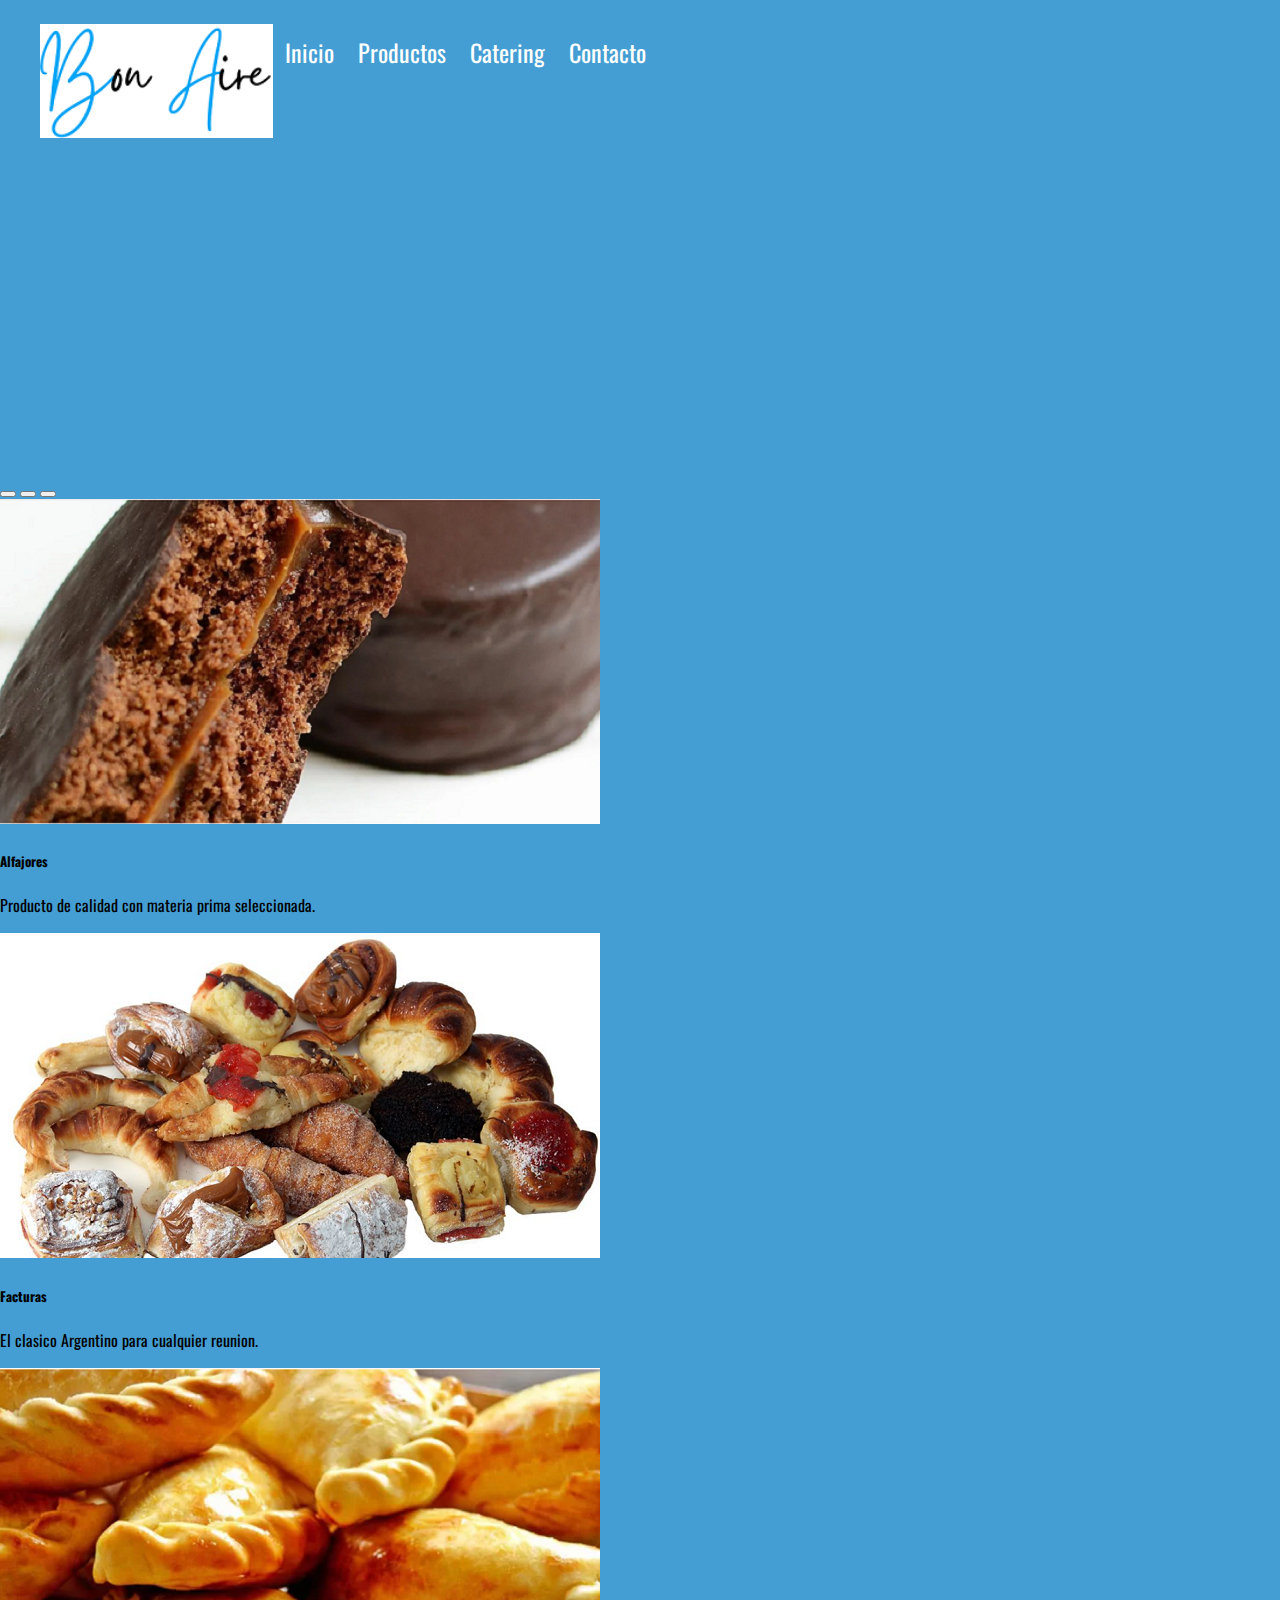
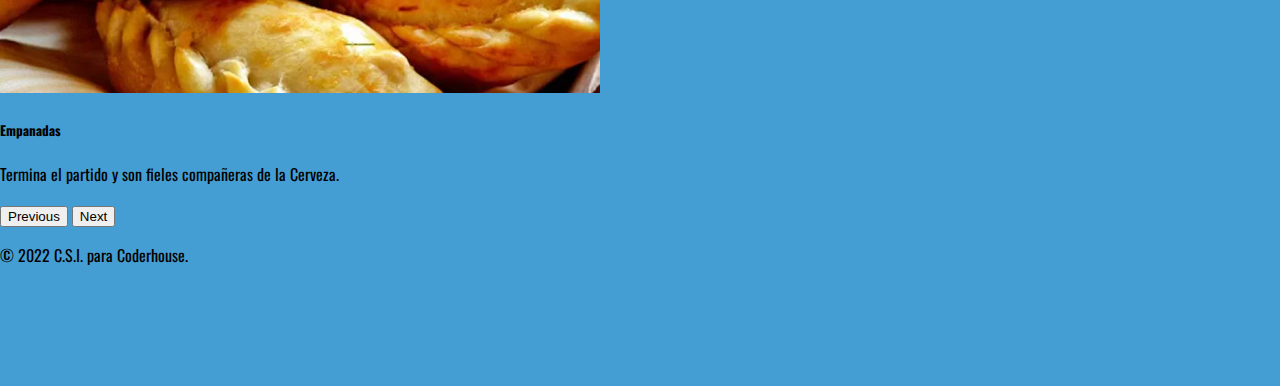
==== index.html @ 4c42e6cb "modelo pasteleria v1" ====
<!DOCTYPE html>
<html lang="en">
  <head>
    <meta charset="utf-8">
    <meta http-equiv="X-UA-Compatible" content="IE=edge">
    <meta name="viewport" content="width=device-width, initial-scale=1">
    <title>BON AIRE</title>
	<link rel="icon" type="image/png" href="favicon-32x32.png" sizes="32x32" />
		<style>
		@import url('https://fonts.googleapis.com/css2?family=BIZ+UDGothic&family=Oswald:wght@300&display=swap');
	</style>
       <!-- estilo Bootstrap -->
    <link href="https://cdn.jsdelivr.net/npm/bootstrap@5.1.3/dist/css/bootstrap.min.css" rel="stylesheet" integrity="sha384-1BmE4kWBq78iYhFldvKuhfTAU6auU8tT94WrHftjDbrCEXSU1oBoqyl2QvZ6jIW3" crossorigin="anonymous">
	<link href="css/style.css" rel="stylesheet">
	<script src="https://cdn.jsdelivr.net/npm/bootstrap@5.1.3/dist/js/bootstrap.bundle.min.js"></script>
  </head>
  <body>
	<header class="navegacion">

			<div class="tabla1">
				<ul class="nav">
					<li class="logo1"><img srcset="img/bonairechico.800.png 1100w, img/bonairechico.400.png 800w" alt="Logo" src="img/bonairechico.800.png" sizes="(max-width: 320px) 280px, (max-width: 480px) 440px"> </li>
					<li><a href="index.html">Inicio</a></li>
					<li><a href="">Productos </a> 
						<ul>
							<li class="submenu"><a href="galletas.html">Galletas / Alfajores</a></li>
							<li class="submenu"><a href="Empanadas.Argentinas.html">Empanadas Argentinas</a></li>
							<li class="submenu"><a href="facturas.argentinas.html">Facturas Argentinas</a></li>
						</ul>
					</li>
					<li><a href="">Catering</a>
						<ul>
							<li><a href="menu.catering.html">Menú</a></li>
						</ul>
					</li>
					<li><a href="contacto.html">Contacto</a></li>
				</ul>
			</div>
		
	</header>
		
		<section>

			<!-- CARRUSEL DE FOTOS CON BOOTSTRAP-->

			<div id="carouselExampleCaptions" class="carousel slide" data-bs-ride="carousel">
				<div class="carousel-indicators">
				  <button type="button" data-bs-target="#carouselExampleCaptions" data-bs-slide-to="0" class="active" aria-current="true" aria-label="Slide 1"></button>
				  <button type="button" data-bs-target="#carouselExampleCaptions" data-bs-slide-to="1" aria-label="Slide 2"></button>
				  <button type="button" data-bs-target="#carouselExampleCaptions" data-bs-slide-to="2" aria-label="Slide 3"></button>
				</div>
				<div class="carousel-inner">
				  <div class="carousel-item active">
					<img src="img/alfajores.png" class="d-block w-100" alt="...">
					<div class="carousel-caption d-none d-md-block">
					  <h5>Alfajores</h5>
					  <p>Producto de calidad con materia prima seleccionada.</p>
					</div>
				  </div>
				  <div class="carousel-item">
					<img src="img/facturas.png" class="d-block w-100" alt="...">
					<div class="carousel-caption d-none d-md-block">
					  <h5>Facturas</h5>
					  <p>El clasico Argentino para cualquier reunion.</p>
					</div>
				  </div>
				  <div class="carousel-item">
					<img src="img/empanadas.png" class="d-block w-100" alt="...">
					<div class="carousel-caption d-none d-md-block">
					  <h5>Empanadas</h5>
					  <p>Termina el partido y son fieles compañeras de la Cerveza.</p>
					</div>
				  </div>
				</div>
				<button class="carousel-control-prev" type="button" data-bs-target="#carouselExampleCaptions" data-bs-slide="prev">
				  <span class="carousel-control-prev-icon" aria-hidden="true"></span>
				  <span class="visually-hidden">Previous</span>
				</button>
				<button class="carousel-control-next" type="button" data-bs-target="#carouselExampleCaptions" data-bs-slide="next">
				  <span class="carousel-control-next-icon" aria-hidden="true"></span>
				  <span class="visually-hidden">Next</span>
				</button>
			  </div>

		</section>


						
<footer class="footer">
	<div class="d-flex justify-content-between py-4 my-4 border-top">
		<p>&copy; 2022 C.S.I. para Coderhouse.</p>
		<ul class="list-unstyled d-flex">
		  <li class="ms-3"><a class="link-dark" href="#"><svg class="bi" width="24" height="24"><use xlink:href="#twitter"/></svg></a></li>
		  <li class="ms-3"><a class="link-dark" href="#"><svg class="bi" width="24" height="24"><use xlink:href="#instagram"/></svg></a></li>
		  <li class="ms-3"><a class="link-dark" href="#"><svg class="bi" width="24" height="24"><use xlink:href="#facebook"/></svg></a></li>
		</ul>
	  </div>
		
	  </footer>	

						
  </body>
</html>
---- css/style.css ----
body
{
    margin:0px;
    padding:0px;
    font-family: 'BIZ UDGothic', sans-serif;
    font-family: 'Oswald', sans-serif;
    background-color: #449ED3;
    background-image: url("../img/fondo.bonaire.panaderia.jpg");
    background-size: 100%; 
}

/* BARRA DE NAVEGACION - BOTONERA */

.tabla1
 {
    display: grid;
    grid-template-rows: 200px 75px 200px 1fr;
    justify-content: space-between;
    font-family: 'Oswald', sans-serif;
    font-size: x-large;
    margin: 0;
    padding: 0;
 }

ul, ol {
    list-style:none;
}

 .nav > li {
    float:left;
}

.nav li a {
    background-color:#449ED3;
    color:#fff;
    text-decoration:none;
    padding:10px 12px;
    display:block;
}

.nav li a:hover {
    background-color:#434343;
}

.nav li ul {
    display:none;
    position:absolute;
    min-width:140px;
}

.nav li:hover > ul {
    display:block;
}

.nav li ul li {
    position:relative;
}

.nav li ul li ul {
    right:-140px;
    top:0px;
}




/* ALFAJORES y GALLETAS */



.galery-container

{
display: grid;
grid-template-columns: repeat(3, 1fr);
grid-auto-rows: 150px;
padding: 20px;
grid-gap: 10px;
}

.galery__item
{
position:relative;
}

.galery__img
{
width: 100%;   
height: 100%;
object-fit: cover; 
}

/*


/* TITLE DE LOS ALFAJORES Y AFINES*/

.gallery__title
{
position:absolute;
bottom: 0;
color: white;
background-color: #449ED3;
margin: 5px;
padding: 5px;
}

.gallery__title:hover
{
    background-color: orange;
}


/* FOTOS DE ALFAJORES EN DIFERENTES ESCALAS DE FILAS Y COLUMNAS */



.galery__item:nth-child(1)
{
grid-row-start: span 2;
}

.galery__item:nth-child(2)
{
grid-column-start: span 2;
}

.galery__item:nth-child(6)
{
grid-column-start: span 2;
}

.galery__item:nth-child(7)
{
grid-column-start: span 2;
}

/* RESPONSIVE MODELO PARA SMARTPHONE */

@media (max-width:576px)
{

/* RESPONSIVE  ALFAJORES */
/* (max-width:576px) */

.gallery__title:hover
{
    background-color: orange;
}

.galery-container
    {
    grid-template-columns: repeat(2, 1fr);
    }
    .galery__item:nth-child(1)
    {
    grid-column-start: span 2;
    }

    .galery__item:nth-child(5)
    {
    grid-column-start: span 2;
    }

    .galery__item:nth-child(8)
    {
    grid-column-start: span 2;
    }

/* RESPONSIVE  EMPANADAS */
/* (max-width:576px) */

.gallery__title1:hover
{
    background-color: orange;
}

.galery-container1
{
grid-template-columns: repeat(2, 1fr);
}
.galery__item1:nth-child(1)
{
grid-column-start: span 2;
}

.galery__item1:nth-child(2)
{
grid-column-start: span 2;
}

.galery__item1:nth-child(3)
{
grid-column-start: span 2;
}

.galery__item1:nth-child(4)
{
grid-column-start: span 2;
}

.galery__item1:nth-child(5)
{
grid-column-start: span 2;
}

.galery__item1:nth-child(6)
{
grid-column-start: span 2;
}

.galery__item1:nth-child(7)
{
grid-column-start: span 2;
}

.galery__item1:nth-child(8)
{
grid-column-start: span 2;
}

.galery__item1:nth-child(9)
{
grid-column-start: span 2;
}

.galery__item1:nth-child(10)
{
grid-column-start: span 2;
}

/* RESPONSIVE FACTURAS */
/* (max-width:576px) */

.gallery__title2:hover
{
    background-color: orange;
}

.galery-container2
    {
    grid-template-columns: repeat(1, 1fr);
    }
    .galery__item2:nth-child(1)
    {
    grid-column-start: span 3;
    }

    .galery__item2:nth-child(2)
    {
    grid-column-start: span 3;
    }

    .galery__item2:nth-child(3)
    {
    grid-column-start: span 3;
    }
    
    .galery__item2:nth-child(4)
    {
    grid-column-start: span 3;
    }

    .galery__item2:nth-child(5)
    {
    grid-column-start: span 3;
    }
    
    .galery__item2:nth-child(6)
    {
    grid-column-start: span 3;
    }

/* RESPONSIVE  BOTONERA */
/* (max-width:500px) */

    .tabla1
    {
      display: grid;
      grid-template-rows: 20px 20px 20px;
      justify-content: flex-start;
      font-family: 'Oswald', sans-serif;
      font-size: medium;
      margin: 0;
      padding: 0;
    }

    ul, ol {
        list-style:none;
    }
    
     .nav > li {
        float:left;
    }
    
    .nav li a {
        background-color:#449ED3;
        color:#fff;
        text-decoration:none;
        padding:10px 12px;
        display:block;
    }
    
    .nav li a:hover {
        background-color:#434343;
    }
    
    .nav li ul {
        display:none;
        position:absolute;
        min-width:40px;
    }
    
    .nav li:hover > ul {
        display:block;
    }
    
    .nav li ul li {
        position:relative;
    }
    
    .nav li ul li ul {
        right:-40px;
        top:0px;
    }

}

/* RESPONSIVE MODELO PARA TABLET */
@media (min-width:577px) and (max-width:1023px)

/* RESPONSIVE  ALFAJORES */
/* (min-width:768px) */

{
.galery-container
    {
    grid-template-columns: repeat(3, 1fr);
    }

.galery__item:nth-child(1)
{
grid-row-start: span 2;
}

.galery__item:nth-child(2)
{
grid-column-start: span 2;
}

.galery__item:nth-child(6)
{
grid-column-start: span 2;
}

.galery__item:nth-child(7)
{
grid-column-start: span 2;
}

/* RESPONSIVE  EMPANADAS */
/* (min-width:768px) */

.galery-container1
    {
    grid-template-columns: repeat(3, 1fr);
    }

.galery__item1:nth-child(1)
{
grid-row-start: span 2;
}

.galery__item1:nth-child(2)
{
grid-column-start: span 1;
}

.galery__item1:nth-child(3)
{
grid-row-start: span 1;
}

.galery__item1:nth-child(5)
{
grid-row-start: span 1;
}

.galery__item1:nth-child(7)
{
grid-column-start: span 1;
}

.galery__item1:nth-child(8)
{
grid-row-start: span 1;
}

.galery__item1:nth-child(9)
{
grid-row-start: span 1;
}

.galery__item1:nth-child(10)
{
grid-row-start: span 1;
}

/* RESPONSIVE FACTURAS */
/* (min-width:768px) */

.galery-container2
    {
    grid-template-columns: repeat(2, 1fr);
    }
    .galery__item2:nth-child(1)
    {
    grid-column-start: span 1;
    }

    .galery__item2:nth-child(2)
    {
    grid-column-start: span 1;
    }

    .galery__item2:nth-child(3)
    {
    grid-column-start: span 1;
    }
    
    .galery__item2:nth-child(4)
    {
    grid-column-start: span 1;
    }

    .galery__item2:nth-child(5)
    {
    grid-column-start: span 1;
    }
    
    .galery__item2:nth-child(6)
    {
    grid-column-start: span 1;
    }

}

/* RESPONSIVE MODELO PARA DESKTOP */

@media (min-width:1024px)

/* RESPONSIVE  ALFAJORES */
/* (min-width:1024px) */

{
.galery-container
    {
    grid-template-columns: repeat(5, 1fr);
    margin: auto;
    }

.galery__item:nth-child(1)
{
grid-row-start: span 2;
}

.galery__item:nth-child(2)
{
grid-column-start: span 2;
}

.galery__item:nth-child(4)
{
grid-row-start: span 2;
}

.galery__item:nth-child(6)
{
grid-column-start: span 2;
}

.galery__item:nth-child(7)
{
grid-column-start: span 2;
}

.galery__item:nth-child(8)
{
grid-column-start: span 3;
}

/* RESPONSIVE  EMPANADAS */
/* (min-width:1024px) */

.galery-container1
    {
    grid-template-columns: repeat(5, 1fr);
    margin: auto;
    }

.galery__item1:nth-child(1)
{
grid-row-start: span 3;
}

.galery__item1:nth-child(2)
{
grid-row-start: span 3;
}

.galery__item1:nth-child(3)
{
grid-row-start: span 2;
}

.galery__item1:nth-child(4)
{
grid-row-start: span 3;
}

.galery__item1:nth-child(5)
{
grid-row-start: span 4;
}

.galery__item1:nth-child(6)
{
grid-column-start: span 2;
}

.galery__item1:nth-child(7)
{
grid-column-start: span 2;
}

.galery__item1:nth-child(8)
{
grid-column-start: span 3;
}

.galery__item1:nth-child(9)
{
grid-column-start: span 3;
grid-row-start: span 1;
}

.galery__item1:nth-child(10)
{
grid-column-start: span 4;
grid-row-start: span 1;
}

/* RESPONSIVE FACTURAS */
/* (min-width:1024px) */

.galery-container2
    {
    grid-template-columns: repeat(3, 1fr);
    }
    .galery__item2:nth-child(1)
    {
    grid-column-start: span 3;
    }

    .galery__item2:nth-child(2)
    {
    grid-row-start: span 1;
    }

    .galery__item2:nth-child(3)
    {
    grid-row-start: span 2;
    grid-column-start: span 2;
    }
    
    .galery__item2:nth-child(4)
    {
    grid-column-start: span 1;
    }

    .galery__item2:nth-child(5)
    {
    grid-column-start: span 2;
    }
    
    .galery__item2:nth-child(6)
    {
    grid-column-start: span 2;
    }

}

/* EMPANADAS ARGENTINAS */

.galery-container1

{
display: grid;
grid-template-columns: repeat(4, 1fr);
grid-auto-rows: 150px;
padding: 20px;
grid-gap: 10px;
}

.galery__item1
{
position:relative;
}

.galery__img1
{
width: 100%;   
height: 100%;
object-fit: cover; 
}

/* TITLE DE LAS EMPANADAS */

.gallery__title1
{
position:absolute;
bottom: 0;
color: white;
background-color: lightsalmon;
margin: 5px;
padding: 5px;
}


/* FACTURAS */

.galery-container2

{
display: grid;
grid-template-columns: repeat(2, 1fr);
grid-auto-rows: 450px;
padding: 20px;
grid-gap: 5px;
}

.galery__item2
{
position:relative;
}

.galery__img2
{
width: 100%;   
height: 100%;
object-fit: cover; 
}

/* TITLE DE LAS FACTURAS */

.gallery__title2
{
position:absolute;
bottom: 0;
color: white;
background-color: rgb(158, 95, 14);
margin: 5px;
padding: 5px;
}


/* FOOTER 

.footer

{
background-color: #434343;
padding: 1em;
position: absolute;
bottom: 0;
}

*/

/* FORMULARIO DE CONTACTO */
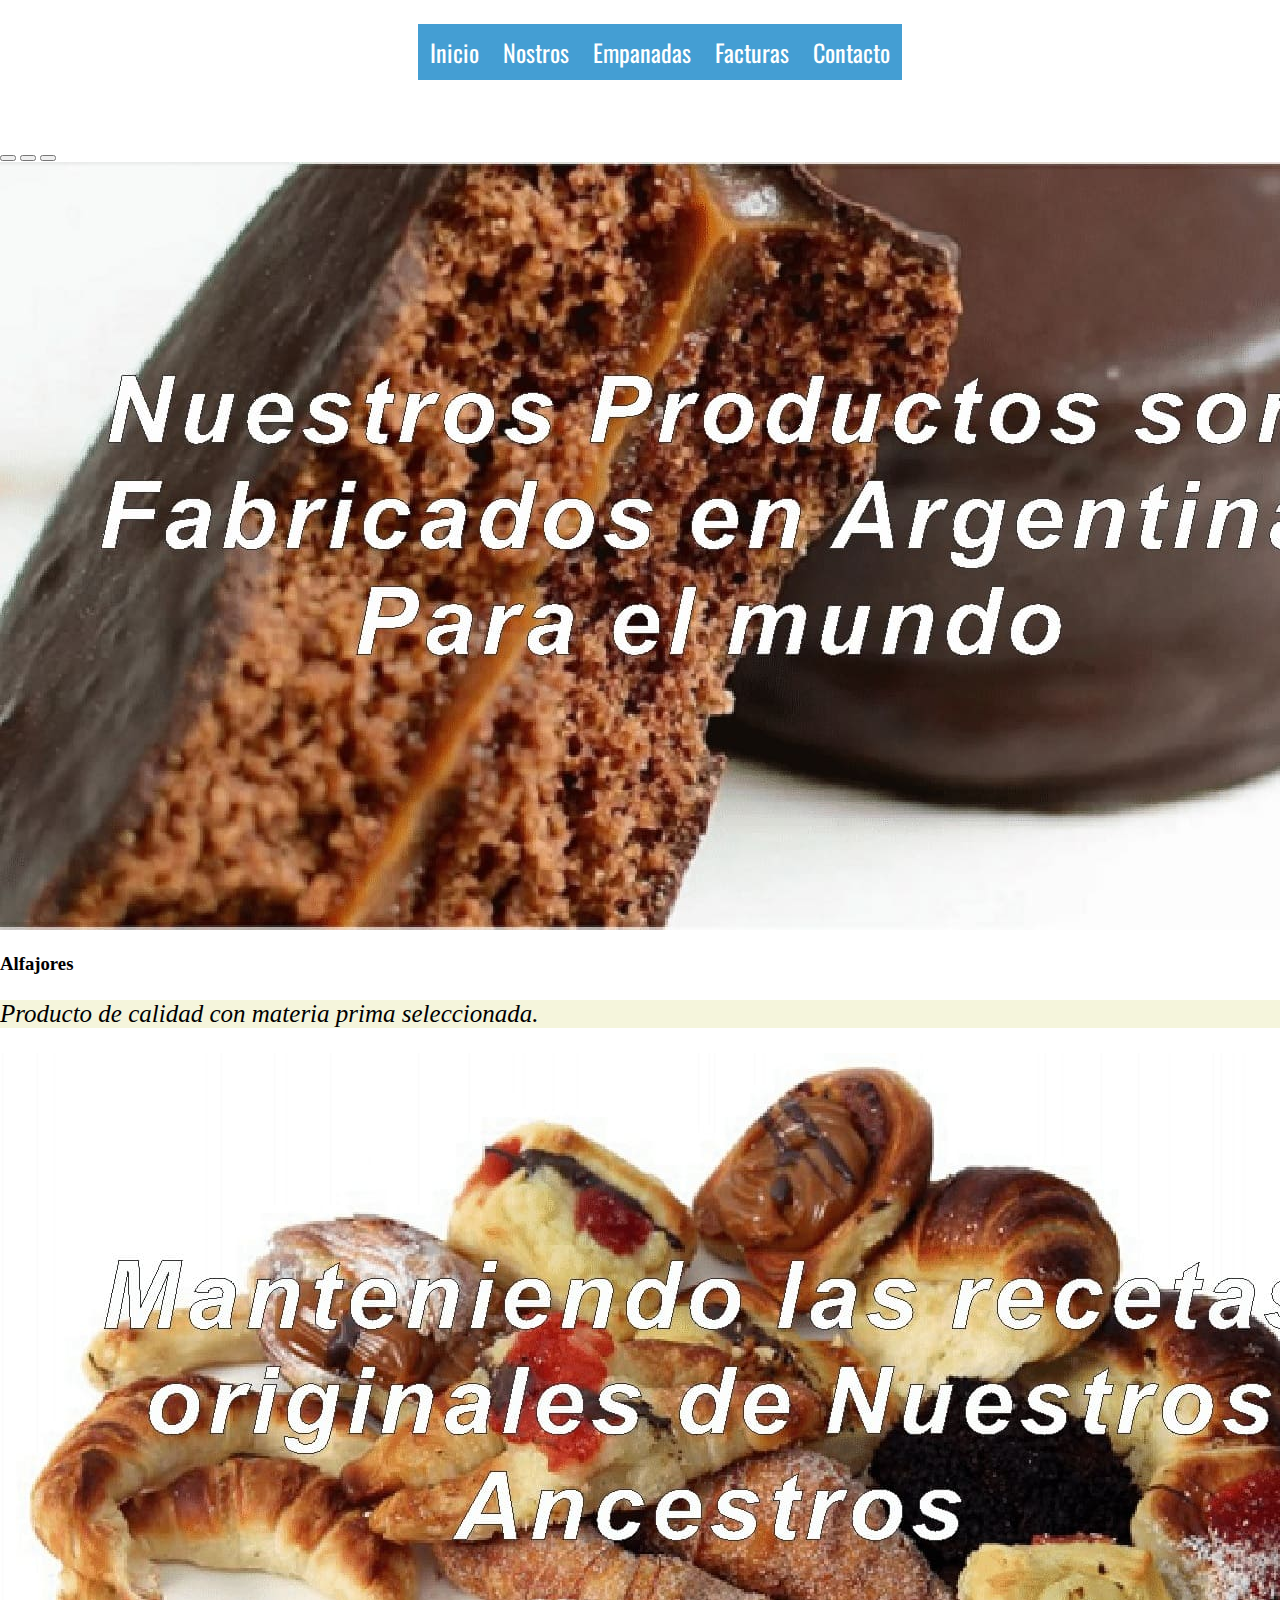
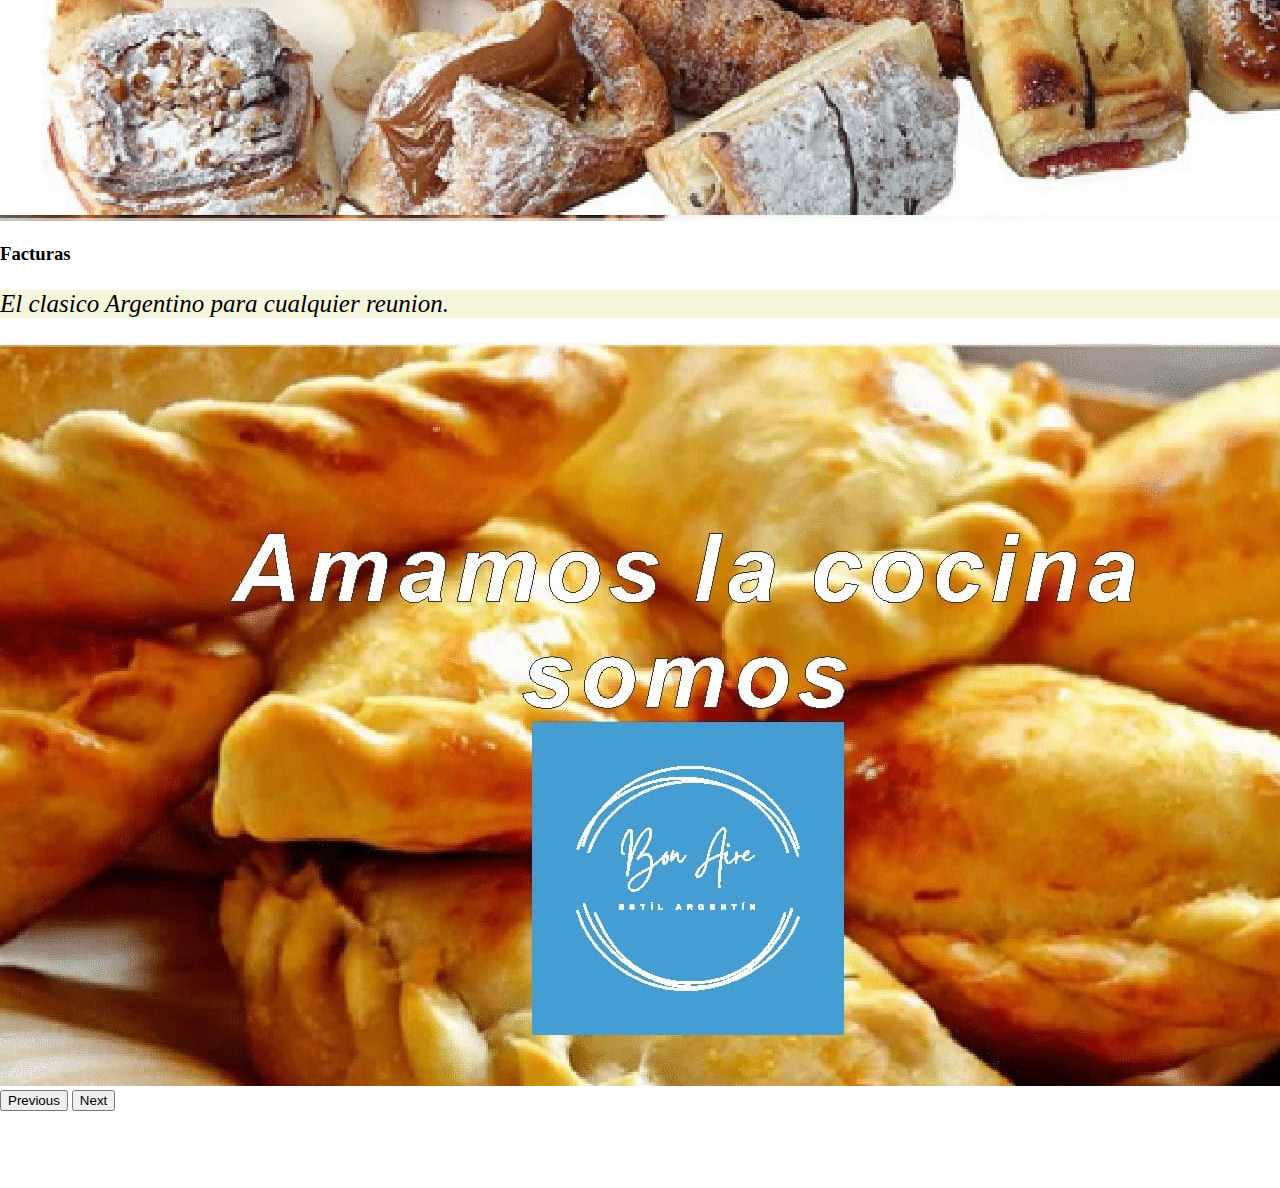
==== commit cb0bfa67: "proyecto final" ====
--- a/index.html
+++ b/index.html
@@ -1,46 +1,35 @@
 <!DOCTYPE html>
 <html lang="en">
-  <head>
+<head>
     <meta charset="utf-8">
     <meta http-equiv="X-UA-Compatible" content="IE=edge">
     <meta name="viewport" content="width=device-width, initial-scale=1">
-    <title>BON AIRE</title>
+	<meta name="keywords" content="Pasteleria Argentina, Home">
+    <meta name="description" content="Pasteleria Argentina, home, productos seleccionados">
+	<title>BON AIRE</title>
 	<link rel="icon" type="image/png" href="favicon-32x32.png" sizes="32x32" />
-		<style>
-		@import url('https://fonts.googleapis.com/css2?family=BIZ+UDGothic&family=Oswald:wght@300&display=swap');
-	</style>
-       <!-- estilo Bootstrap -->
-    <link href="https://cdn.jsdelivr.net/npm/bootstrap@5.1.3/dist/css/bootstrap.min.css" rel="stylesheet" integrity="sha384-1BmE4kWBq78iYhFldvKuhfTAU6auU8tT94WrHftjDbrCEXSU1oBoqyl2QvZ6jIW3" crossorigin="anonymous">
 	<link href="css/style.css" rel="stylesheet">
+	<link href="https://cdn.jsdelivr.net/npm/bootstrap@5.1.3/dist/css/bootstrap.min.css" rel="stylesheet" integrity="sha384-1BmE4kWBq78iYhFldvKuhfTAU6auU8tT94WrHftjDbrCEXSU1oBoqyl2QvZ6jIW3" crossorigin="anonymous">
 	<script src="https://cdn.jsdelivr.net/npm/bootstrap@5.1.3/dist/js/bootstrap.bundle.min.js"></script>
-  </head>
-  <body>
-	<header class="navegacion">
+	<style>	@import url('https://fonts.googleapis.com/css2?family=BIZ+UDGothic&family=Oswald:wght@300&display=swap'); </style>
+</head>
 
-			<div class="tabla1">
+<body>
+	<header>
+		<nav class="navegacion">	
+		<div class="tabla1">
 				<ul class="nav">
-					<li class="logo1"><img srcset="img/bonairechico.800.png 1100w, img/bonairechico.400.png 800w" alt="Logo" src="img/bonairechico.800.png" sizes="(max-width: 320px) 280px, (max-width: 480px) 440px"> </li>
 					<li><a href="index.html">Inicio</a></li>
-					<li><a href="">Productos </a> 
-						<ul>
-							<li class="submenu"><a href="galletas.html">Galletas / Alfajores</a></li>
-							<li class="submenu"><a href="Empanadas.Argentinas.html">Empanadas Argentinas</a></li>
-							<li class="submenu"><a href="facturas.argentinas.html">Facturas Argentinas</a></li>
-						</ul>
-					</li>
-					<li><a href="">Catering</a>
-						<ul>
-							<li><a href="menu.catering.html">Menú</a></li>
-						</ul>
-					</li>
+					<li><a href="nosotros.html">Nostros</a></li>
+					<li><a href="Empanadas.Argentinas.html">Empanadas</a></li>
+					<li><a href="facturas.argentinas.html">Facturas</a></li>
 					<li><a href="contacto.html">Contacto</a></li>
-				</ul>
+			</ul>
 			</div>
-		
+			</nav>
 	</header>
-		
+
 		<section>
-
 			<!-- CARRUSEL DE FOTOS CON BOOTSTRAP-->
 
 			<div id="carouselExampleCaptions" class="carousel slide" data-bs-ride="carousel">
@@ -51,25 +40,23 @@
 				</div>
 				<div class="carousel-inner">
 				  <div class="carousel-item active">
-					<img src="img/alfajores.png" class="d-block w-100" alt="...">
+					<img src="img/presenta1.jpg" class="d-block w-100" alt="...">
 					<div class="carousel-caption d-none d-md-block">
-					  <h5>Alfajores</h5>
-					  <p>Producto de calidad con materia prima seleccionada.</p>
+					  <h3>Alfajores</h3>
+					  <p class="banner1">Producto de calidad con materia prima seleccionada.</p>
 					</div>
 				  </div>
 				  <div class="carousel-item">
-					<img src="img/facturas.png" class="d-block w-100" alt="...">
+					<img src="img/presenta2.jpg" class="d-block w-100" alt="...">
 					<div class="carousel-caption d-none d-md-block">
-					  <h5>Facturas</h5>
-					  <p>El clasico Argentino para cualquier reunion.</p>
+					  <h3>Facturas</h3>
+					  <p class="banner1">El clasico Argentino para cualquier reunion.</p>
 					</div>
 				  </div>
 				  <div class="carousel-item">
-					<img src="img/empanadas.png" class="d-block w-100" alt="...">
+					<img src="img/presenta3.jpg" class="d-block w-100" alt="...">
 					<div class="carousel-caption d-none d-md-block">
-					  <h5>Empanadas</h5>
-					  <p>Termina el partido y son fieles compañeras de la Cerveza.</p>
-					</div>
+				</div>
 				  </div>
 				</div>
 				<button class="carousel-control-prev" type="button" data-bs-target="#carouselExampleCaptions" data-bs-slide="prev">
@@ -81,23 +68,12 @@
 				  <span class="visually-hidden">Next</span>
 				</button>
 			  </div>
-
 		</section>
 
-
 						
-<footer class="footer">
-	<div class="d-flex justify-content-between py-4 my-4 border-top">
+<footer class="pie">
 		<p>&copy; 2022 C.S.I. para Coderhouse.</p>
-		<ul class="list-unstyled d-flex">
-		  <li class="ms-3"><a class="link-dark" href="#"><svg class="bi" width="24" height="24"><use xlink:href="#twitter"/></svg></a></li>
-		  <li class="ms-3"><a class="link-dark" href="#"><svg class="bi" width="24" height="24"><use xlink:href="#instagram"/></svg></a></li>
-		  <li class="ms-3"><a class="link-dark" href="#"><svg class="bi" width="24" height="24"><use xlink:href="#facebook"/></svg></a></li>
-		</ul>
-	  </div>
-		
-	  </footer>	
-
+</footer>	
 						
-  </body>
+</body>
 </html>--- a/css/style.css
+++ b/css/style.css
@@ -2,9 +2,6 @@
 {
     margin:0px;
     padding:0px;
-    font-family: 'BIZ UDGothic', sans-serif;
-    font-family: 'Oswald', sans-serif;
-    background-color: #449ED3;
     background-image: url("../img/fondo.bonaire.panaderia.jpg");
     background-size: 100%; 
 }
@@ -14,12 +11,12 @@
 .tabla1
  {
     display: grid;
-    grid-template-rows: 200px 75px 200px 1fr;
-    justify-content: space-between;
+    grid-template-rows: 1fr;
+    justify-content: space-evenly;
     font-family: 'Oswald', sans-serif;
     font-size: x-large;
     margin: 0;
-    padding: 0;
+    padding-bottom: 40px;
  }
 
 ul, ol {
@@ -61,15 +58,38 @@
     top:0px;
 }
 
-
-
-
-/* ALFAJORES y GALLETAS */
-
-
-
-.galery-container
-
+/* BANNER INDEX */
+
+h3
+{
+color: black;  
+}
+
+.banner1
+{
+color: black;  
+background-color: beige;
+font-size: 25px;
+font-style: italic;
+}
+
+/* NUESTRA HISTORIA */
+
+.nuestrahistoria
+{
+  color: antiquewhite;
+  font-family: Cambria, Cochin, Georgia, Times, 'Times New Roman', serif;
+  font-size: 35px;
+  font-style: italic;
+  margin: 10px;
+  position: relative;
+  display: inline-block;
+  text-align: center;
+}
+
+/* EMPANADAS */
+
+.galery-container1
 {
 display: grid;
 grid-template-columns: repeat(3, 1fr);
@@ -78,24 +98,19 @@
 grid-gap: 10px;
 }
 
-.galery__item
+.galery__item1
 {
 position:relative;
 }
 
-.galery__img
+.galery__img1
 {
 width: 100%;   
 height: 100%;
 object-fit: cover; 
 }
 
-/*
-
-
-/* TITLE DE LOS ALFAJORES Y AFINES*/
-
-.gallery__title
+.gallery__title1
 {
 position:absolute;
 bottom: 0;
@@ -105,138 +120,122 @@
 padding: 5px;
 }
 
-.gallery__title:hover
+.gallery__title1:hover
 {
     background-color: orange;
 }
 
-
-/* FOTOS DE ALFAJORES EN DIFERENTES ESCALAS DE FILAS Y COLUMNAS */
-
-
-
-.galery__item:nth-child(1)
-{
-grid-row-start: span 2;
-}
-
-.galery__item:nth-child(2)
-{
-grid-column-start: span 2;
-}
-
-.galery__item:nth-child(6)
-{
-grid-column-start: span 2;
-}
-
-.galery__item:nth-child(7)
-{
-grid-column-start: span 2;
+/* FACTURAS */
+
+.galery-container2
+{
+display: grid;
+grid-template-columns: repeat(3, 1fr);
+grid-auto-rows: 150px;
+padding: 20px;
+grid-gap: 10px;
+}
+
+.galery__item2
+{
+position:relative;
+}
+
+.galery__img2
+{
+width: 100%;   
+height: 100%;
+object-fit: cover; 
+}
+
+.gallery__title2
+{
+position:absolute;
+bottom: 0;
+color: white;
+background-color: #449ED3;
+margin: 5px;
+padding: 5px;
+}
+
+.gallery__title2:hover
+{
+    background-color: orange;
 }
 
 /* RESPONSIVE MODELO PARA SMARTPHONE */
 
-@media (max-width:576px)
-{
-
-/* RESPONSIVE  ALFAJORES */
-/* (max-width:576px) */
-
-.gallery__title:hover
+@media (max-width:480px)
+{
+
+/* RESPONSIVE  EMPANADAS */
+
+.gallery__title1:hover
 {
     background-color: orange;
 }
 
-.galery-container
-    {
-    grid-template-columns: repeat(2, 1fr);
-    }
-    .galery__item:nth-child(1)
-    {
-    grid-column-start: span 2;
-    }
-
-    .galery__item:nth-child(5)
-    {
-    grid-column-start: span 2;
-    }
-
-    .galery__item:nth-child(8)
-    {
-    grid-column-start: span 2;
-    }
-
-/* RESPONSIVE  EMPANADAS */
-/* (max-width:576px) */
-
-.gallery__title1:hover
+.galery-container1
+{
+grid-template-columns: repeat(2, 1fr);
+}
+.galery__item1:nth-child(1)
+{
+grid-column-start: span 2;
+}
+
+.galery__item1:nth-child(2)
+{
+grid-column-start: span 2;
+}
+
+.galery__item1:nth-child(3)
+{
+grid-column-start: span 2;
+}
+
+.galery__item1:nth-child(4)
+{
+grid-column-start: span 2;
+}
+
+.galery__item1:nth-child(5)
+{
+grid-column-start: span 2;
+}
+
+.galery__item1:nth-child(6)
+{
+grid-column-start: span 2;
+}
+
+.galery__item1:nth-child(7)
+{
+grid-column-start: span 2;
+}
+
+.galery__item1:nth-child(8)
+{
+grid-column-start: span 2;
+}
+
+.galery__item1:nth-child(9)
+{
+grid-column-start: span 2;
+}
+
+.galery__item1:nth-child(10)
+{
+grid-column-start: span 2;
+}
+
+/* RESPONSIVE FACTURAS */
+
+.gallery__title2:hover
 {
     background-color: orange;
 }
 
-.galery-container1
-{
-grid-template-columns: repeat(2, 1fr);
-}
-.galery__item1:nth-child(1)
-{
-grid-column-start: span 2;
-}
-
-.galery__item1:nth-child(2)
-{
-grid-column-start: span 2;
-}
-
-.galery__item1:nth-child(3)
-{
-grid-column-start: span 2;
-}
-
-.galery__item1:nth-child(4)
-{
-grid-column-start: span 2;
-}
-
-.galery__item1:nth-child(5)
-{
-grid-column-start: span 2;
-}
-
-.galery__item1:nth-child(6)
-{
-grid-column-start: span 2;
-}
-
-.galery__item1:nth-child(7)
-{
-grid-column-start: span 2;
-}
-
-.galery__item1:nth-child(8)
-{
-grid-column-start: span 2;
-}
-
-.galery__item1:nth-child(9)
-{
-grid-column-start: span 2;
-}
-
-.galery__item1:nth-child(10)
-{
-grid-column-start: span 2;
-}
-
-/* RESPONSIVE FACTURAS */
-/* (max-width:576px) */
-
-.gallery__title2:hover
-{
-    background-color: orange;
-}
-
 .galery-container2
     {
     grid-template-columns: repeat(1, 1fr);
@@ -272,7 +271,6 @@
     }
 
 /* RESPONSIVE  BOTONERA */
-/* (max-width:500px) */
 
     .tabla1
     {
@@ -327,231 +325,160 @@
 }
 
 /* RESPONSIVE MODELO PARA TABLET */
-@media (min-width:577px) and (max-width:1023px)
-
-/* RESPONSIVE  ALFAJORES */
-/* (min-width:768px) */
-
-{
-.galery-container
+@media (min-width:481px) and (max-width:1023px)
+
+{
+
+.galery-container1
     {
     grid-template-columns: repeat(3, 1fr);
     }
 
-.galery__item:nth-child(1)
+.galery__item1:nth-child(1)
 {
 grid-row-start: span 2;
 }
 
-.galery__item:nth-child(2)
-{
-grid-column-start: span 2;
-}
-
-.galery__item:nth-child(6)
-{
-grid-column-start: span 2;
-}
-
-.galery__item:nth-child(7)
-{
-grid-column-start: span 2;
-}
+.galery__item1:nth-child(2)
+{
+grid-column-start: span 1;
+}
+
+.galery__item1:nth-child(3)
+{
+grid-row-start: span 1;
+}
+
+.galery__item1:nth-child(5)
+{
+grid-row-start: span 1;
+}
+
+.galery__item1:nth-child(7)
+{
+grid-column-start: span 1;
+}
+
+.galery__item1:nth-child(8)
+{
+grid-row-start: span 1;
+}
+
+.galery__item1:nth-child(9)
+{
+grid-row-start: span 1;
+}
+
+.galery__item1:nth-child(10)
+{
+grid-row-start: span 1;
+}
+
+/* RESPONSIVE FACTURAS */
+
+.galery-container2
+    {
+    grid-template-columns: repeat(2, 1fr);
+    }
+    .galery__item2:nth-child(1)
+    {
+    grid-column-start: span 1;
+    }
+
+    .galery__item2:nth-child(2)
+    {
+    grid-column-start: span 1;
+    }
+
+    .galery__item2:nth-child(3)
+    {
+    grid-column-start: span 1;
+    }
+    
+    .galery__item2:nth-child(4)
+    {
+    grid-column-start: span 1;
+    }
+
+    .galery__item2:nth-child(5)
+    {
+    grid-column-start: span 1;
+    }
+    
+    .galery__item2:nth-child(6)
+    {
+    grid-column-start: span 1;
+    }
+
+}
+
+/* RESPONSIVE MODELO PARA DESKTOP */
+
+@media (min-width:1024px)
 
 /* RESPONSIVE  EMPANADAS */
-/* (min-width:768px) */
+
+{
 
 .galery-container1
-    {
-    grid-template-columns: repeat(3, 1fr);
-    }
-
-.galery__item1:nth-child(1)
-{
-grid-row-start: span 2;
-}
-
-.galery__item1:nth-child(2)
-{
-grid-column-start: span 1;
-}
-
-.galery__item1:nth-child(3)
-{
-grid-row-start: span 1;
-}
-
-.galery__item1:nth-child(5)
-{
-grid-row-start: span 1;
-}
-
-.galery__item1:nth-child(7)
-{
-grid-column-start: span 1;
-}
-
-.galery__item1:nth-child(8)
-{
-grid-row-start: span 1;
-}
-
-.galery__item1:nth-child(9)
-{
-grid-row-start: span 1;
-}
-
-.galery__item1:nth-child(10)
-{
-grid-row-start: span 1;
-}
-
-/* RESPONSIVE FACTURAS */
-/* (min-width:768px) */
-
-.galery-container2
-    {
-    grid-template-columns: repeat(2, 1fr);
-    }
-    .galery__item2:nth-child(1)
-    {
-    grid-column-start: span 1;
-    }
-
-    .galery__item2:nth-child(2)
-    {
-    grid-column-start: span 1;
-    }
-
-    .galery__item2:nth-child(3)
-    {
-    grid-column-start: span 1;
-    }
-    
-    .galery__item2:nth-child(4)
-    {
-    grid-column-start: span 1;
-    }
-
-    .galery__item2:nth-child(5)
-    {
-    grid-column-start: span 1;
-    }
-    
-    .galery__item2:nth-child(6)
-    {
-    grid-column-start: span 1;
-    }
-
-}
-
-/* RESPONSIVE MODELO PARA DESKTOP */
-
-@media (min-width:1024px)
-
-/* RESPONSIVE  ALFAJORES */
-/* (min-width:1024px) */
-
-{
-.galery-container
     {
     grid-template-columns: repeat(5, 1fr);
     margin: auto;
     }
 
-.galery__item:nth-child(1)
-{
-grid-row-start: span 2;
-}
-
-.galery__item:nth-child(2)
-{
-grid-column-start: span 2;
-}
-
-.galery__item:nth-child(4)
-{
-grid-row-start: span 2;
-}
-
-.galery__item:nth-child(6)
-{
-grid-column-start: span 2;
-}
-
-.galery__item:nth-child(7)
-{
-grid-column-start: span 2;
-}
-
-.galery__item:nth-child(8)
-{
-grid-column-start: span 3;
-}
-
-/* RESPONSIVE  EMPANADAS */
-/* (min-width:1024px) */
-
-.galery-container1
-    {
-    grid-template-columns: repeat(5, 1fr);
-    margin: auto;
-    }
-
 .galery__item1:nth-child(1)
 {
-grid-row-start: span 3;
+grid-row-start: span 5;
 }
 
 .galery__item1:nth-child(2)
 {
-grid-row-start: span 3;
+grid-row-start: span 5;
 }
 
 .galery__item1:nth-child(3)
 {
-grid-row-start: span 2;
+grid-row-start: span 5;
 }
 
 .galery__item1:nth-child(4)
 {
-grid-row-start: span 3;
+grid-row-start: span 5;
 }
 
 .galery__item1:nth-child(5)
 {
-grid-row-start: span 4;
+grid-row-start: span 5;
 }
 
 .galery__item1:nth-child(6)
 {
-grid-column-start: span 2;
+grid-column-start: span 5;
 }
 
 .galery__item1:nth-child(7)
 {
-grid-column-start: span 2;
+grid-column-start: span 5;
 }
 
 .galery__item1:nth-child(8)
 {
-grid-column-start: span 3;
+grid-column-start: span 5;
 }
 
 .galery__item1:nth-child(9)
 {
-grid-column-start: span 3;
+grid-column-start: span 5;
 grid-row-start: span 1;
 }
 
 .galery__item1:nth-child(10)
 {
-grid-column-start: span 4;
+grid-column-start: span 5;
 grid-row-start: span 1;
 }
 
 /* RESPONSIVE FACTURAS */
-/* (min-width:1024px) */
 
 .galery-container2
     {
@@ -559,122 +486,58 @@
     }
     .galery__item2:nth-child(1)
     {
-    grid-column-start: span 3;
+    grid-column-start: span 5;
     }
 
     .galery__item2:nth-child(2)
     {
-    grid-row-start: span 1;
+    grid-row-start: span 5;
     }
 
     .galery__item2:nth-child(3)
     {
-    grid-row-start: span 2;
-    grid-column-start: span 2;
+    grid-row-start: span 5;
+    grid-column-start: span 1;
     }
     
     .galery__item2:nth-child(4)
     {
-    grid-column-start: span 1;
+    grid-row-start: span 5;
     }
 
     .galery__item2:nth-child(5)
     {
-    grid-column-start: span 2;
+    grid-column-start: span 3;
     }
     
     .galery__item2:nth-child(6)
     {
-    grid-column-start: span 2;
-    }
-
-}
-
-/* EMPANADAS ARGENTINAS */
-
-.galery-container1
-
-{
-display: grid;
-grid-template-columns: repeat(4, 1fr);
-grid-auto-rows: 150px;
-padding: 20px;
-grid-gap: 10px;
-}
-
-.galery__item1
-{
-position:relative;
-}
-
-.galery__img1
-{
-width: 100%;   
-height: 100%;
-object-fit: cover; 
-}
-
-/* TITLE DE LAS EMPANADAS */
-
-.gallery__title1
-{
-position:absolute;
+    grid-column-start: span 3;
+    }
+}
+
+/* MAPA GOOGLE */
+
+.mapagoogle
+{
+padding: 30px;
+text-align: center;
+}
+
+.botonenviar
+{
+  padding: 20px;
+  text-align: center;
+ }
+
+/* FOOTER */ 
+
+.pie
+
+{
+color: white;  
+font-size: 15px;
+font-style: italic;
+padding: 1em;
 bottom: 0;
-color: white;
-background-color: lightsalmon;
-margin: 5px;
-padding: 5px;
-}
-
-
-/* FACTURAS */
-
-.galery-container2
-
-{
-display: grid;
-grid-template-columns: repeat(2, 1fr);
-grid-auto-rows: 450px;
-padding: 20px;
-grid-gap: 5px;
-}
-
-.galery__item2
-{
-position:relative;
-}
-
-.galery__img2
-{
-width: 100%;   
-height: 100%;
-object-fit: cover; 
-}
-
-/* TITLE DE LAS FACTURAS */
-
-.gallery__title2
-{
-position:absolute;
-bottom: 0;
-color: white;
-background-color: rgb(158, 95, 14);
-margin: 5px;
-padding: 5px;
-}
-
-
-/* FOOTER 
-
-.footer
-
-{
-background-color: #434343;
-padding: 1em;
-position: absolute;
-bottom: 0;
-}
-
-*/
-
-/* FORMULARIO DE CONTACTO */+}